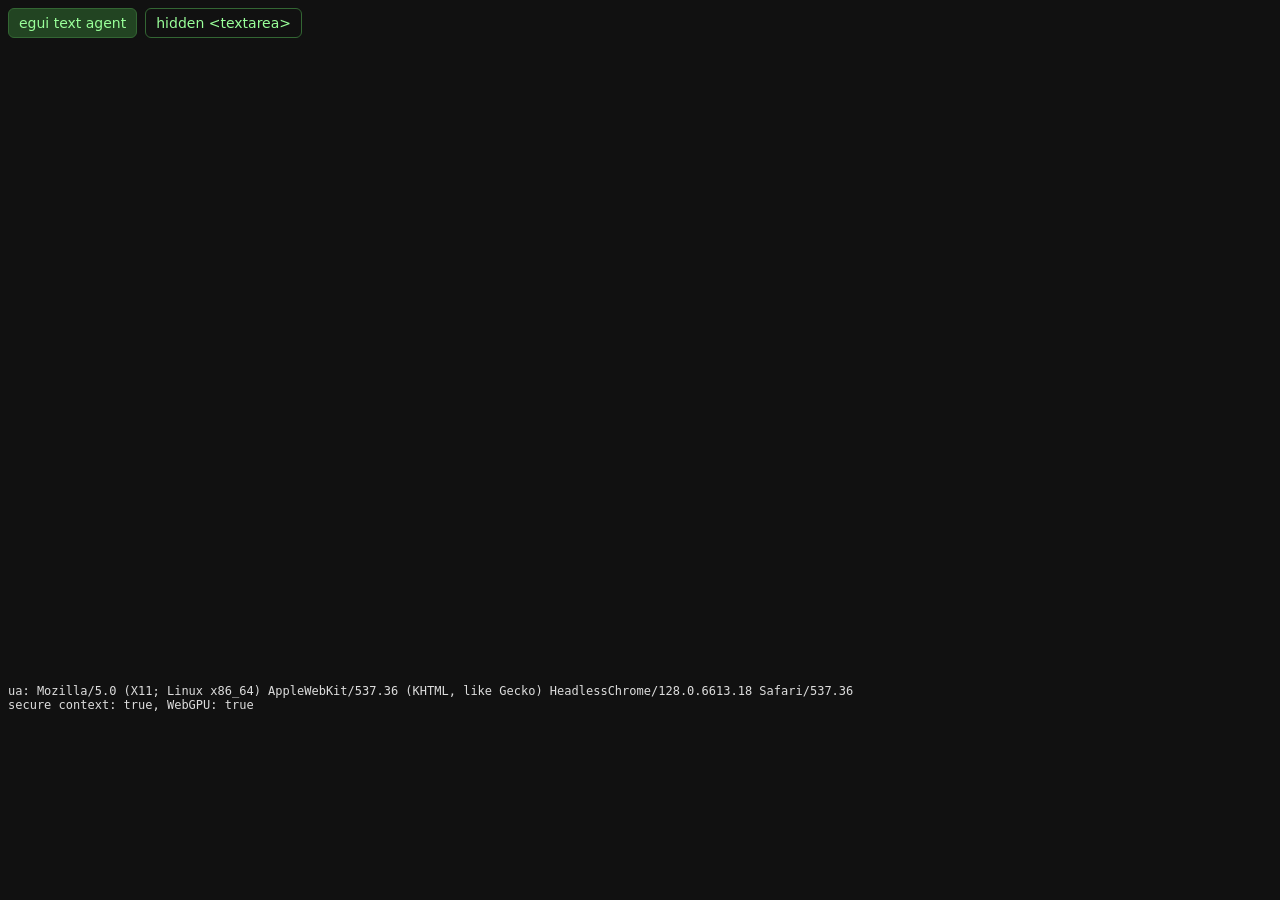
==== spikes/wasm/www/index.html @ 063aabac "#RELAY-11973 - Phase 0 wasm spike Co-Authored-By: Claude Sonnet 5.5 <noreply@anthropic.com>" ====
<!doctype html>
<html lang="en">
<head>
<meta charset="utf-8">
<meta name="viewport" content="width=device-width, initial-scale=1, viewport-fit=cover">
<title>ATOMICS soft-keyboard spike</title>
<style>
  body { margin: 0; font: 14px system-ui; background: #111; color: #ddd; }
  nav { display: flex; gap: 8px; padding: 8px; }
  nav a { color: #9f9; padding: 6px 10px; border: 1px solid #363; border-radius: 6px; text-decoration: none; }
  nav a.on { background: #242; }
  #egui { width: 100vw; height: 70vh; display: block; touch-action: none; }
  #ta-page { padding: 8px; }
  #term { position: relative; background: #000; color: #9f9; font: 16px ui-monospace, monospace;
          height: 160px; padding: 6px; white-space: pre-wrap; overflow: auto; border: 1px solid #363; border-radius: 4px; }
  /* Hidden but focusable: not display:none, or iOS will not raise the keyboard. */
  #hidden-ta { position: absolute; left: 0; top: 0; width: 1px; height: 1px; opacity: 0; font-size: 16px; }
  #log { font: 12px ui-monospace, monospace; white-space: pre-wrap; max-height: 25vh; overflow: auto; padding: 8px; }
</style>
</head>
<body>
<nav>
  <a id="m-egui" href="?mode=egui">egui text agent</a>
  <a id="m-ta" href="?mode=textarea">hidden &lt;textarea&gt;</a>
</nav>
<canvas id="egui" hidden></canvas>
<div id="ta-page" hidden>
  <div id="term" tabindex="-1">tap here, then type, dictate or compose
<textarea id="hidden-ta" autocapitalize="off" autocorrect="off" autocomplete="off" spellcheck="false" enterkeyhint="send"></textarea></div>
</div>
<div id="log"></div>
<script type="module">
  const mode = new URLSearchParams(location.search).get("mode") || "egui";
  document.getElementById(mode === "egui" ? "m-egui" : "m-ta").classList.add("on");
  const log = document.getElementById("log");
  const say = (s) => { log.textContent += s + "\n"; log.scrollTop = log.scrollHeight; };
  say(`ua: ${navigator.userAgent}`);
  say(`secure context: ${isSecureContext}, WebGPU: ${"gpu" in navigator}`);

  if (mode === "egui") {
    const canvas = document.getElementById("egui");
    canvas.hidden = false;
    const { default: init, start } = await import("./pkg/atomics_wasm_spike.js");
    await init();
    try { await start("egui"); say("eframe started"); } catch (e) { say("eframe failed: " + e); }
  } else {
    document.getElementById("ta-page").hidden = false;
    const term = document.getElementById("term");
    const ta = document.getElementById("hidden-ta");
    let screen = "", composing = false;
    const draw = (pre = "") => { term.firstChild.nodeValue = "$ " + screen + pre + "█"; };
    term.firstChild.nodeValue = "$ █";
    term.addEventListener("click", () => ta.focus());
    // What the host would get as terminal_input: committed text only. Reset the textarea after each commit so it stays empty.
    const send = (t) => { if (t) { screen += t; say(`terminal_input ${JSON.stringify(t)}`); } draw(); };
    ta.addEventListener("compositionstart", () => { composing = true; say("compositionstart"); });
    ta.addEventListener("compositionupdate", (e) => { say(`compositionupdate ${JSON.stringify(e.data)}`); draw(e.data); });
    ta.addEventListener("compositionend", (e) => { composing = false; say(`compositionend ${JSON.stringify(e.data)}`); send(e.data); ta.value = ""; });
    ta.addEventListener("beforeinput", (e) => {
      say(`beforeinput ${e.inputType} ${JSON.stringify(e.data)}`);
      if (composing) return;
      if (e.inputType === "deleteContentBackward") { screen = screen.slice(0, -1); draw(); e.preventDefault(); }
      else if (e.inputType === "insertLineBreak" || e.inputType === "insertParagraph") { send("\n"); e.preventDefault(); }
      else if (e.inputType.startsWith("insert") && e.data) { send(e.data); e.preventDefault(); }
    });
    ta.addEventListener("keydown", (e) => say(`keydown ${e.key} code=${e.code}`));
    ta.addEventListener("input", (e) => { if (!composing) ta.value = ""; });
    if (window.visualViewport) {
      visualViewport.addEventListener("resize", () => say(`visualViewport h=${Math.round(visualViewport.height)}`));
    }
  }
</script>
</body>
</html>
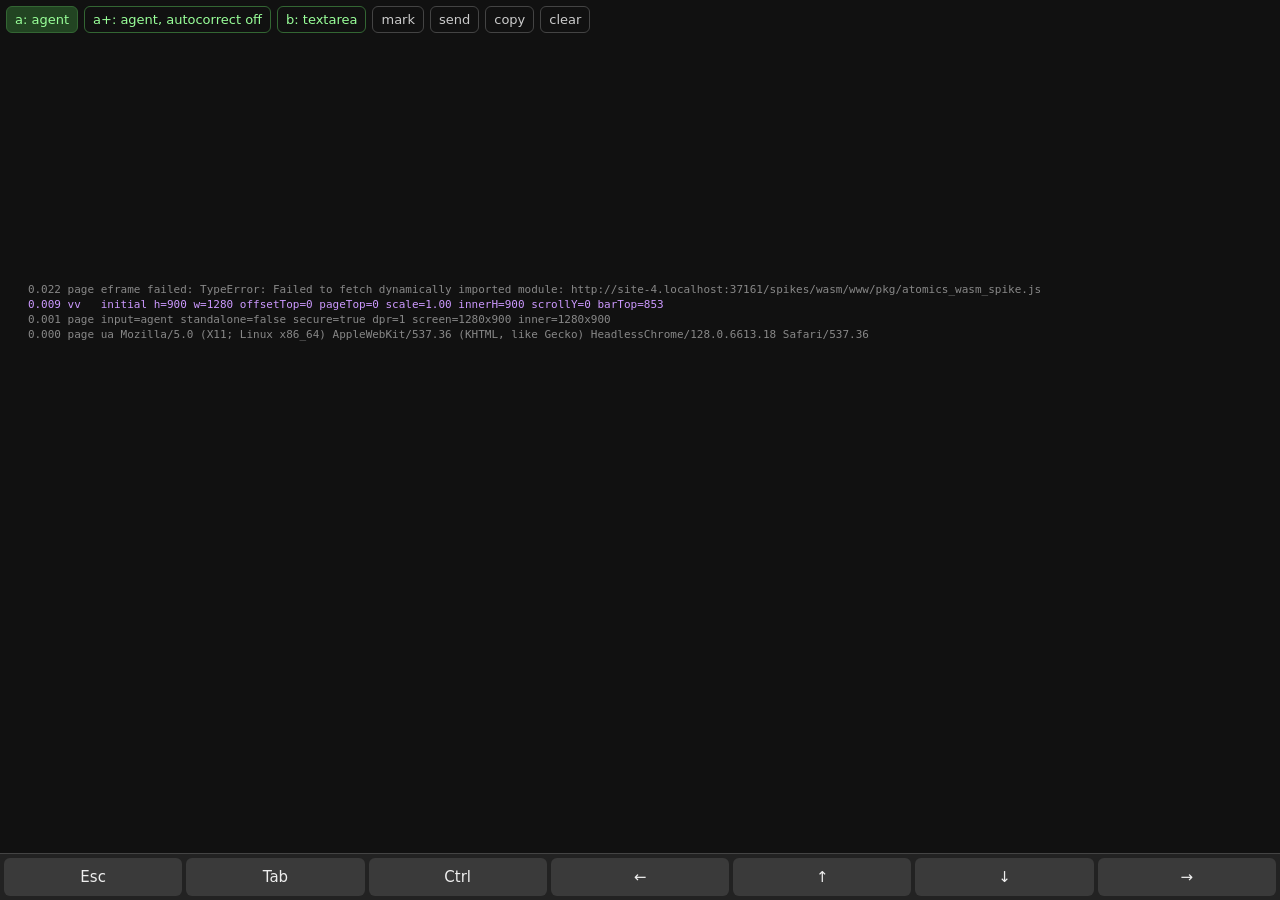
==== commit c0a3986a: "#RELAY-11973 - Phase 0 iOS keyboard spike: one egui terminal, agent and textarea input paths, event " ====
--- a/spikes/wasm/www/index.html
+++ b/spikes/wasm/www/index.html
@@ -3,71 +3,288 @@
 <head>
 <meta charset="utf-8">
 <meta name="viewport" content="width=device-width, initial-scale=1, viewport-fit=cover">
-<title>ATOMICS soft-keyboard spike</title>
+<meta name="apple-mobile-web-app-capable" content="yes">
+<meta name="mobile-web-app-capable" content="yes">
+<meta name="apple-mobile-web-app-title" content="Keyboard spike">
+<meta name="theme-color" content="#111111">
+<link rel="manifest" href="manifest.webmanifest">
+<link rel="apple-touch-icon" href="icon.png">
+<title>ATOMICS keyboard spike</title>
 <style>
-  body { margin: 0; font: 14px system-ui; background: #111; color: #ddd; }
-  nav { display: flex; gap: 8px; padding: 8px; }
-  nav a { color: #9f9; padding: 6px 10px; border: 1px solid #363; border-radius: 6px; text-decoration: none; }
+  html, body { height: 100%; }
+  body { margin: 0; display: flex; flex-direction: column; font: 13px system-ui; background: #111; color: #ddd;
+         touch-action: pan-x pan-y; -webkit-text-size-adjust: 100%; }
+  nav { display: flex; flex-wrap: wrap; gap: 6px; padding: 6px; padding-top: max(6px, env(safe-area-inset-top)); }
+  nav a, nav button { color: #9f9; background: none; font: inherit; padding: 5px 8px; border: 1px solid #363;
+                      border-radius: 6px; text-decoration: none; }
   nav a.on { background: #242; }
-  #egui { width: 100vw; height: 70vh; display: block; touch-action: none; }
-  #ta-page { padding: 8px; }
-  #term { position: relative; background: #000; color: #9f9; font: 16px ui-monospace, monospace;
-          height: 160px; padding: 6px; white-space: pre-wrap; overflow: auto; border: 1px solid #363; border-radius: 4px; }
-  /* Hidden but focusable: not display:none, or iOS will not raise the keyboard. */
-  #hidden-ta { position: absolute; left: 0; top: 0; width: 1px; height: 1px; opacity: 0; font-size: 16px; }
-  #log { font: 12px ui-monospace, monospace; white-space: pre-wrap; max-height: 25vh; overflow: auto; padding: 8px; }
+  nav button { color: #ccc; border-color: #444; }
+  #stage { position: relative; flex: none; }
+  #egui { display: block; width: 100%; height: 240px; touch-action: none; }
+  /* Path (b): sits on the egui terminal; its own text is invisible, egui draws what it forwards. */
+  #overlay { position: absolute; z-index: 1; margin: 0; padding: 6px; border: 0; outline: none; resize: none;
+             overflow: hidden; background: transparent; color: transparent; caret-color: transparent;
+             font: 16px ui-monospace, monospace; touch-action: none; -webkit-tap-highlight-color: transparent; }
+  #log { flex: 1; min-height: 0; overflow: auto; padding: 4px 8px 56px; font: 11px/1.35 ui-monospace, monospace;
+         white-space: pre-wrap; word-break: break-all; }
+  #log .dom { color: #8cf; } #log .vv { color: #c9f; } #log .egui { color: #fc6; } #log .pty { color: #9f9; }
+  #log .ta { color: #f99; } #log .bar { color: #fff; } #log .page { color: #888; }
+  /* Follows visualViewport (see placeBar): left/top stay 0, the transform does the work. */
+  #keybar { position: fixed; left: 0; top: 0; z-index: 2; display: flex; gap: 4px; box-sizing: border-box;
+            padding: 4px; background: #222; border-top: 1px solid #444; transform-origin: 0 0; }
+  #keybar.rest { padding-bottom: max(4px, env(safe-area-inset-bottom)); }
+  #keybar button { flex: 1; min-width: 0; height: 38px; font: 15px system-ui; color: #eee; background: #3a3a3a;
+                   border: 0; border-radius: 6px; -webkit-user-select: none; user-select: none; }
+  #keybar button.on { background: #2a6; }
 </style>
 </head>
 <body>
 <nav>
-  <a id="m-egui" href="?mode=egui">egui text agent</a>
-  <a id="m-ta" href="?mode=textarea">hidden &lt;textarea&gt;</a>
+  <a data-input="agent" href="?input=agent">a: agent</a>
+  <a data-input="agent-off" href="?input=agent-off">a+: agent, autocorrect off</a>
+  <a data-input="textarea" href="?input=textarea">b: textarea</a>
+  <button id="mark" tabindex="-1">mark</button>
+  <button id="send" tabindex="-1">send</button>
+  <button id="copy" tabindex="-1">copy</button>
+  <button id="clear" tabindex="-1">clear</button>
 </nav>
-<canvas id="egui" hidden></canvas>
-<div id="ta-page" hidden>
-  <div id="term" tabindex="-1">tap here, then type, dictate or compose
-<textarea id="hidden-ta" autocapitalize="off" autocorrect="off" autocomplete="off" spellcheck="false" enterkeyhint="send"></textarea></div>
+<div id="stage">
+  <canvas id="egui"></canvas>
+  <textarea id="overlay" hidden autocapitalize="off" autocorrect="off" autocomplete="off" spellcheck="false"
+            enterkeyhint="enter" aria-label="Terminal input"></textarea>
 </div>
-<div id="log"></div>
+<div id="log" aria-live="off"></div>
+<div id="keybar" role="toolbar" aria-label="Terminal keys">
+  <button tabindex="-1" data-key="Escape">Esc</button>
+  <button tabindex="-1" data-key="Tab">Tab</button>
+  <button tabindex="-1" data-key="Ctrl" id="ctrl">Ctrl</button>
+  <button tabindex="-1" data-key="ArrowLeft">←</button>
+  <button tabindex="-1" data-key="ArrowUp">↑</button>
+  <button tabindex="-1" data-key="ArrowDown">↓</button>
+  <button tabindex="-1" data-key="ArrowRight">→</button>
+</div>
 <script type="module">
-  const mode = new URLSearchParams(location.search).get("mode") || "egui";
-  document.getElementById(mode === "egui" ? "m-egui" : "m-ta").classList.add("on");
-  const log = document.getElementById("log");
-  const say = (s) => { log.textContent += s + "\n"; log.scrollTop = log.scrollHeight; };
-  say(`ua: ${navigator.userAgent}`);
-  say(`secure context: ${isSecureContext}, WebGPU: ${"gpu" in navigator}`);
-
-  if (mode === "egui") {
-    const canvas = document.getElementById("egui");
-    canvas.hidden = false;
-    const { default: init, start } = await import("./pkg/atomics_wasm_spike.js");
-    await init();
-    try { await start("egui"); say("eframe started"); } catch (e) { say("eframe failed: " + e); }
-  } else {
-    document.getElementById("ta-page").hidden = false;
-    const term = document.getElementById("term");
-    const ta = document.getElementById("hidden-ta");
-    let screen = "", composing = false;
-    const draw = (pre = "") => { term.firstChild.nodeValue = "$ " + screen + pre + "█"; };
-    term.firstChild.nodeValue = "$ █";
-    term.addEventListener("click", () => ta.focus());
-    // What the host would get as terminal_input: committed text only. Reset the textarea after each commit so it stays empty.
-    const send = (t) => { if (t) { screen += t; say(`terminal_input ${JSON.stringify(t)}`); } draw(); };
-    ta.addEventListener("compositionstart", () => { composing = true; say("compositionstart"); });
-    ta.addEventListener("compositionupdate", (e) => { say(`compositionupdate ${JSON.stringify(e.data)}`); draw(e.data); });
-    ta.addEventListener("compositionend", (e) => { composing = false; say(`compositionend ${JSON.stringify(e.data)}`); send(e.data); ta.value = ""; });
-    ta.addEventListener("beforeinput", (e) => {
-      say(`beforeinput ${e.inputType} ${JSON.stringify(e.data)}`);
-      if (composing) return;
-      if (e.inputType === "deleteContentBackward") { screen = screen.slice(0, -1); draw(); e.preventDefault(); }
-      else if (e.inputType === "insertLineBreak" || e.inputType === "insertParagraph") { send("\n"); e.preventDefault(); }
-      else if (e.inputType.startsWith("insert") && e.data) { send(e.data); e.preventDefault(); }
-    });
-    ta.addEventListener("keydown", (e) => say(`keydown ${e.key} code=${e.code}`));
-    ta.addEventListener("input", (e) => { if (!composing) ta.value = ""; });
-    if (window.visualViewport) {
-      visualViewport.addEventListener("resize", () => say(`visualViewport h=${Math.round(visualViewport.height)}`));
+  const PATHS = ["agent", "agent-off", "textarea"];
+  const asked = new URLSearchParams(location.search).get("input");
+  const input = PATHS.includes(asked) ? asked : "agent";
+  const standalone = matchMedia("(display-mode: standalone)").matches || navigator.standalone === true;
+  document.querySelector(`nav a[data-input="${input}"]`).classList.add("on");
+
+  const canvas = document.getElementById("egui");
+  const ov = document.getElementById("overlay");
+  const bar = document.getElementById("keybar");
+  const logEl = document.getElementById("log");
+
+  // ---- the log: newest first on screen (the top stays visible above the keyboard), all of it for copy/send
+  const lines = [];
+  const t0 = performance.now();
+  const say = (src, msg) => {
+    const line = `${((performance.now() - t0) / 1000).toFixed(3).padStart(8)} ${src.padEnd(4)} ${msg}`;
+    lines.push(line);
+    const div = document.createElement("div");
+    div.className = src;
+    div.textContent = line;
+    logEl.prepend(div);
+    while (logEl.childElementCount > 400) logEl.lastElementChild.remove();
+  };
+  const show = (s) => s == null ? String(s) : JSON.stringify(s) + (/[^\x00-\x7f]/.test(s)
+    ? " " + [...s].slice(0, 12).map((c) => "U+" + c.codePointAt(0).toString(16).toUpperCase().padStart(4, "0")).join(" ")
+    : "");
+  const agentInput = () => { const n = canvas.nextElementSibling; return n && n.tagName === "INPUT" ? n : null; };
+  const label = (t) => t === ov ? "overlay" : t && t === agentInput() ? "agent" : t === canvas ? "canvas"
+    : t && t.tagName ? t.tagName.toLowerCase() + (t.id ? "#" + t.id : "") : String(t);
+
+  // Called from Rust (src/lib.rs).
+  window.spikeLog = (src, msg) => say(src, msg);
+  window.spikeCtrl = (on) => document.getElementById("ctrl").classList.toggle("on", on);
+  window.spikeTerminalRect = (x, y, w, h) => {
+    Object.assign(ov.style, { left: x + "px", top: y + "px", width: w + "px", height: h + "px" });
+  };
+  addEventListener("error", (e) => say("page", `error ${e.message} ${e.filename}:${e.lineno}`));
+  addEventListener("unhandledrejection", (e) => say("page", `unhandled rejection ${e.reason}`));
+
+  say("page", `ua ${navigator.userAgent}`);
+  say("page", `input=${input} standalone=${standalone} secure=${isSecureContext} dpr=${devicePixelRatio} `
+    + `screen=${screen.width}x${screen.height} inner=${innerWidth}x${innerHeight}`);
+
+  // ---- every DOM input event, whoever receives it (capture on document, before the targets' own handlers)
+  const on = (type, fn) => document.addEventListener(type, fn, { capture: true, passive: true });
+  const mods = (e) => ["ctrlKey", "altKey", "metaKey", "shiftKey"].filter((m) => e[m]).map((m) => " " + m.slice(0, -3)).join("");
+  const ranges = (e) => {
+    const r = e.getTargetRanges ? e.getTargetRanges() : [];
+    return r.length ? " ranges=" + r.map((x) => `${x.startOffset}-${x.endOffset}`).join(",") : "";
+  };
+  for (const t of ["keydown", "keyup"]) {
+    on(t, (e) => say("dom", `${t} key=${show(e.key)} code=${e.code || "-"} keyCode=${e.keyCode} `
+      + `composing=${e.isComposing}${e.repeat ? " repeat" : ""}${mods(e)} @${label(e.target)}`));
+  }
+  on("beforeinput", (e) => say("dom", `beforeinput ${e.inputType} data=${show(e.data)} composing=${e.isComposing} `
+    + `cancelable=${e.cancelable}${ranges(e)} @${label(e.target)}`));
+  on("input", (e) => say("dom", `input ${e.inputType} data=${show(e.data)} composing=${e.isComposing} `
+    + `value=${show(e.target.value)} @${label(e.target)}`));
+  for (const t of ["compositionstart", "compositionupdate", "compositionend"]) {
+    on(t, (e) => say("dom", `${t} data=${show(e.data)} @${label(e.target)}`));
+  }
+  for (const t of ["focusin", "focusout"]) on(t, (e) => say("dom", `${t} @${label(e.target)}`));
+  on("paste", (e) => say("dom", `paste ${show(e.clipboardData && e.clipboardData.getData("text/plain"))} @${label(e.target)}`));
+  on("touchstart", (e) => { if (e.touches.length > 1) say("dom", `touchstart touches=${e.touches.length} @${label(e.target)}`); });
+  let gestureRaf = 0, gestureLast = "";
+  for (const t of ["gesturestart", "gesturechange", "gestureend"]) {
+    on(t, (e) => {
+      const msg = `${t} scale=${e.scale.toFixed(3)} @${label(e.target)}`;
+      if (t !== "gesturechange") return say("dom", msg);
+      gestureLast = msg;
+      gestureRaf ||= requestAnimationFrame(() => { gestureRaf = 0; say("dom", gestureLast); });
+    });
+  }
+
+  // ---- key bar: sits on the visual viewport's bottom edge, at a constant size even when the page is zoomed
+  const vv = window.visualViewport;
+  const r = (n) => Math.round(n);
+  let barTop = 0;
+  const placeBar = () => {
+    if (!vv) return;
+    const s = vv.scale;
+    const keyboardUp = innerHeight - vv.height * s > 80;
+    bar.classList.toggle("rest", !keyboardUp);
+    bar.style.width = vv.width * s + "px";
+    barTop = vv.offsetTop + vv.height - bar.offsetHeight / s;
+    bar.style.transform = `translate(${vv.offsetLeft}px, ${barTop}px) scale(${1 / s})`;
+  };
+  const vvState = () => vv
+    ? `h=${r(vv.height)} w=${r(vv.width)} offsetTop=${r(vv.offsetTop)} pageTop=${r(vv.pageTop)} scale=${vv.scale.toFixed(2)} `
+      + `innerH=${innerHeight} scrollY=${r(scrollY)} barTop=${r(barTop)}`
+    : "no visualViewport";
+  let vvWhy = new Set(), vvRaf = 0;
+  const viewportEvent = (why) => {
+    placeBar();
+    vvWhy.add(why);
+    vvRaf ||= requestAnimationFrame(() => { vvRaf = 0; say("vv", `${[...vvWhy].join("+")} ${vvState()}`); vvWhy.clear(); });
+  };
+  if (vv) {
+    vv.addEventListener("resize", () => viewportEvent("vv.resize"));
+    vv.addEventListener("scroll", () => viewportEvent("vv.scroll"));
+  }
+  addEventListener("resize", () => viewportEvent("window.resize"));
+  placeBar();
+  say("vv", `initial ${vvState()}`);
+
+  // ---- into the app; a microtask so a DOM event raised during a wasm call never re-enters it
+  let wasm = null;
+  const send = (kind, data) => queueMicrotask(() => wasm ? wasm.inject(kind, data) : say("page", `wasm not loaded, dropped ${kind}`));
+
+  // Pressing a bar or nav button must not move focus, or the soft keyboard closes.
+  const noFocus = (el, act) => {
+    el.addEventListener("pointerdown", (e) => e.preventDefault());
+    el.addEventListener("mousedown", (e) => e.preventDefault());
+    el.addEventListener("touchstart", (e) => { e.preventDefault(); act(); }, { passive: false });
+    el.addEventListener("click", act); // mouse; a prevented touchstart produces no click
+  };
+  for (const b of bar.querySelectorAll("button")) {
+    noFocus(b, () => {
+      say("bar", `${b.dataset.key} (focus stays @${label(document.activeElement)})`);
+      send("key", b.dataset.key);
+    });
+  }
+  let marks = 0;
+  noFocus(document.getElementById("mark"), () => say("page", `──────── mark ${++marks} ────────`));
+  document.getElementById("clear").addEventListener("click", () => { lines.length = 0; logEl.textContent = ""; });
+  const report = () => [`# ATOMICS keyboard spike log, ${new Date().toISOString()}`, ...lines].join("\n") + "\n";
+  document.getElementById("copy").addEventListener("click", async () => {
+    try { await navigator.clipboard.writeText(report()); say("page", "log copied"); }
+    catch (e) { say("page", `copy failed: ${e}`); }
+  });
+  document.getElementById("send").addEventListener("click", async () => {
+    try {
+      const res = await fetch("log", { method: "POST", headers: { "X-Spike-Tag": `${input}-${standalone ? "pwa" : "safari"}` }, body: report() });
+      say("page", res.ok ? `log sent: ${await res.text()}` : `send failed: HTTP ${res.status}`);
+    } catch (e) { say("page", `send failed: ${e}`); }
+  });
+
+  // ---- path (b): the textarea overlay forwards committed text, composition as preedit, and named keys
+  if (input === "textarea") {
+    ov.hidden = false;
+    let composing = false;
+    ov.addEventListener("focus", () => send("focus", "1"));
+    ov.addEventListener("blur", () => send("focus", "0"));
+    ov.addEventListener("compositionstart", () => { composing = true; });
+    ov.addEventListener("compositionupdate", (e) => send("preedit", e.data || ""));
+    ov.addEventListener("compositionend", (e) => {
+      composing = false;
+      if (e.data) send("text", e.data); else send("preedit", "");
+      ov.value = "";
+      say("ta", `commit ${show(e.data)}, textarea cleared`);
+    });
+    ov.addEventListener("beforeinput", (e) => {
+      if (composing || e.isComposing) return;
+      const t = e.inputType;
+      if (t.startsWith("delete") && ov.value === "") {
+        // Nothing to delete locally: it is the terminal's backspace.
+        if (e.cancelable) e.preventDefault();
+        send("key", "Backspace");
+        return say("ta", `${t} → Backspace`);
+      }
+      let fwd = null;
+      if (t === "insertLineBreak" || t === "insertParagraph") fwd = ["key", "Enter"];
+      else if ((t === "insertFromPaste" || t === "insertFromDrop") && e.dataTransfer) fwd = ["text", e.dataTransfer.getData("text/plain")];
+      else if (t.startsWith("insert") && e.data) fwd = ["text", e.data];
+      if (fwd && e.cancelable) {
+        e.preventDefault();
+        send(...fwd);
+        say("ta", `${t} → ${fwd[0]} ${show(fwd[1])} (prevented)`);
+      } else {
+        say("ta", `${t} left to the browser${e.cancelable ? "" : " (not cancelable)"}; the input event forwards it`);
+      }
+    });
+    ov.addEventListener("input", (e) => {
+      if (composing || e.isComposing || !ov.value) return;
+      say("ta", `input fallback: forwarding ${show(ov.value)}`);
+      send("text", ov.value);
+      ov.value = "";
+    });
+    ov.addEventListener("keydown", (e) => {
+      // A hardware keyboard's named keys (the soft keyboard has none of these).
+      if (composing || e.isComposing) return;
+      if (["Escape", "Tab", "ArrowUp", "ArrowDown", "ArrowLeft", "ArrowRight"].includes(e.key)) {
+        e.preventDefault();
+        send("key", e.key);
+      }
+    });
+    // Pinch over the overlay: two-finger distance ratio, sent to the app once per frame.
+    let pinch = 0, pending = 1, pinchRaf = 0;
+    const dist = (ts) => Math.hypot(ts[0].clientX - ts[1].clientX, ts[0].clientY - ts[1].clientY);
+    ov.addEventListener("touchstart", (e) => { if (e.touches.length === 2) pinch = dist(e.touches); }, { passive: true });
+    ov.addEventListener("touchmove", (e) => {
+      if (e.touches.length !== 2 || !pinch) return;
+      e.preventDefault();
+      const d = dist(e.touches);
+      pending *= d / pinch;
+      pinch = d;
+      pinchRaf ||= requestAnimationFrame(() => { pinchRaf = 0; send("zoom", String(pending)); pending = 1; });
+    }, { passive: false });
+    ov.addEventListener("touchend", (e) => { if (e.touches.length < 2) pinch = 0; }, { passive: true });
+    // Safari's own pinch events: only stop the page zoom; the touches above drive the font size.
+    for (const t of ["gesturestart", "gesturechange", "gestureend"]) ov.addEventListener(t, (e) => e.preventDefault());
+  }
+
+  // ---- start eframe
+  try {
+    const mod = await import("./pkg/atomics_wasm_spike.js");
+    await mod.default();
+    wasm = mod;
+    await mod.start("egui", input === "textarea" ? "textarea" : "agent");
+    say("page", "eframe started");
+  } catch (e) {
+    say("page", `eframe failed: ${e}`);
+  }
+  const agent = agentInput();
+  if (agent && input === "agent-off") {
+    for (const [k, v] of [["autocorrect", "off"], ["autocomplete", "off"], ["spellcheck", "false"], ["autocapitalize", "off"]]) {
+      agent.setAttribute(k, v);
     }
+  }
+  if (agent) {
+    say("page", `text agent <input ${[...agent.attributes].filter((a) => a.name !== "style").map((a) => `${a.name}="${a.value}"`).join(" ")}>`);
   }
 </script>
 </body>
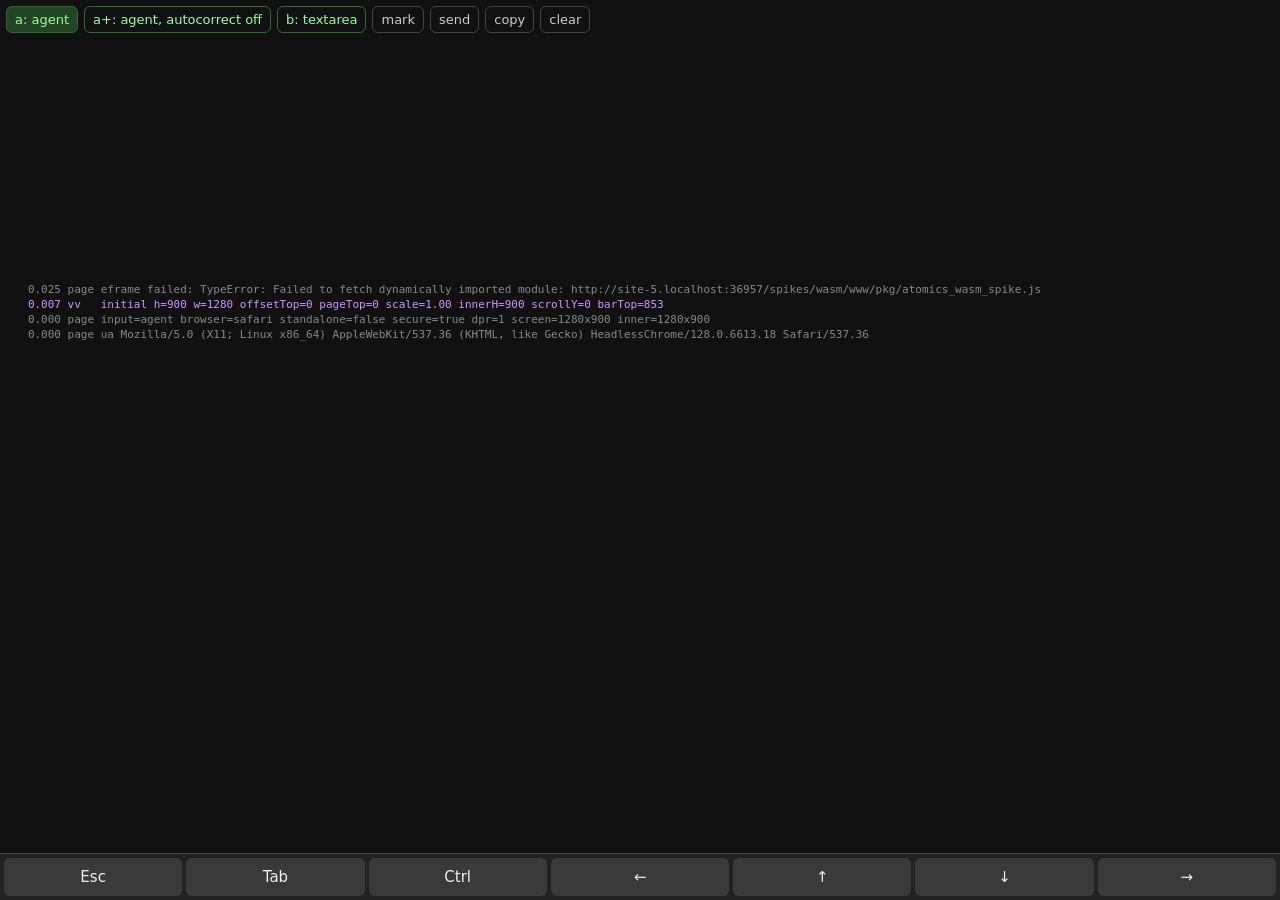
==== commit 214339f8: "#RELAY-11973 - Wasm spike: label sent logs by iOS browser (Chrome, Firefox, Edge, Safari, PWA), not " ====
--- a/spikes/wasm/www/index.html
+++ b/spikes/wasm/www/index.html
@@ -68,6 +68,9 @@
   const asked = new URLSearchParams(location.search).get("input");
   const input = PATHS.includes(asked) ? asked : "agent";
   const standalone = matchMedia("(display-mode: standalone)").matches || navigator.standalone === true;
+  // Every iOS browser is WebKit, but they differ (e.g. Chrome resizes the layout viewport for the keyboard).
+  const ua = navigator.userAgent;
+  const browser = standalone ? "pwa" : /CriOS/.test(ua) ? "chrome" : /FxiOS/.test(ua) ? "firefox" : /EdgiOS/.test(ua) ? "edge" : "safari";
   document.querySelector(`nav a[data-input="${input}"]`).classList.add("on");
 
   const canvas = document.getElementById("egui");
@@ -104,7 +107,7 @@
   addEventListener("unhandledrejection", (e) => say("page", `unhandled rejection ${e.reason}`));
 
   say("page", `ua ${navigator.userAgent}`);
-  say("page", `input=${input} standalone=${standalone} secure=${isSecureContext} dpr=${devicePixelRatio} `
+  say("page", `input=${input} browser=${browser} standalone=${standalone} secure=${isSecureContext} dpr=${devicePixelRatio} `
     + `screen=${screen.width}x${screen.height} inner=${innerWidth}x${innerHeight}`);
 
   // ---- every DOM input event, whoever receives it (capture on document, before the targets' own handlers)
@@ -196,7 +199,7 @@
   });
   document.getElementById("send").addEventListener("click", async () => {
     try {
-      const res = await fetch("log", { method: "POST", headers: { "X-Spike-Tag": `${input}-${standalone ? "pwa" : "safari"}` }, body: report() });
+      const res = await fetch("log", { method: "POST", headers: { "X-Spike-Tag": `${input}-${browser}` }, body: report() });
       say("page", res.ok ? `log sent: ${await res.text()}` : `send failed: HTTP ${res.status}`);
     } catch (e) { say("page", `send failed: ${e}`); }
   });
